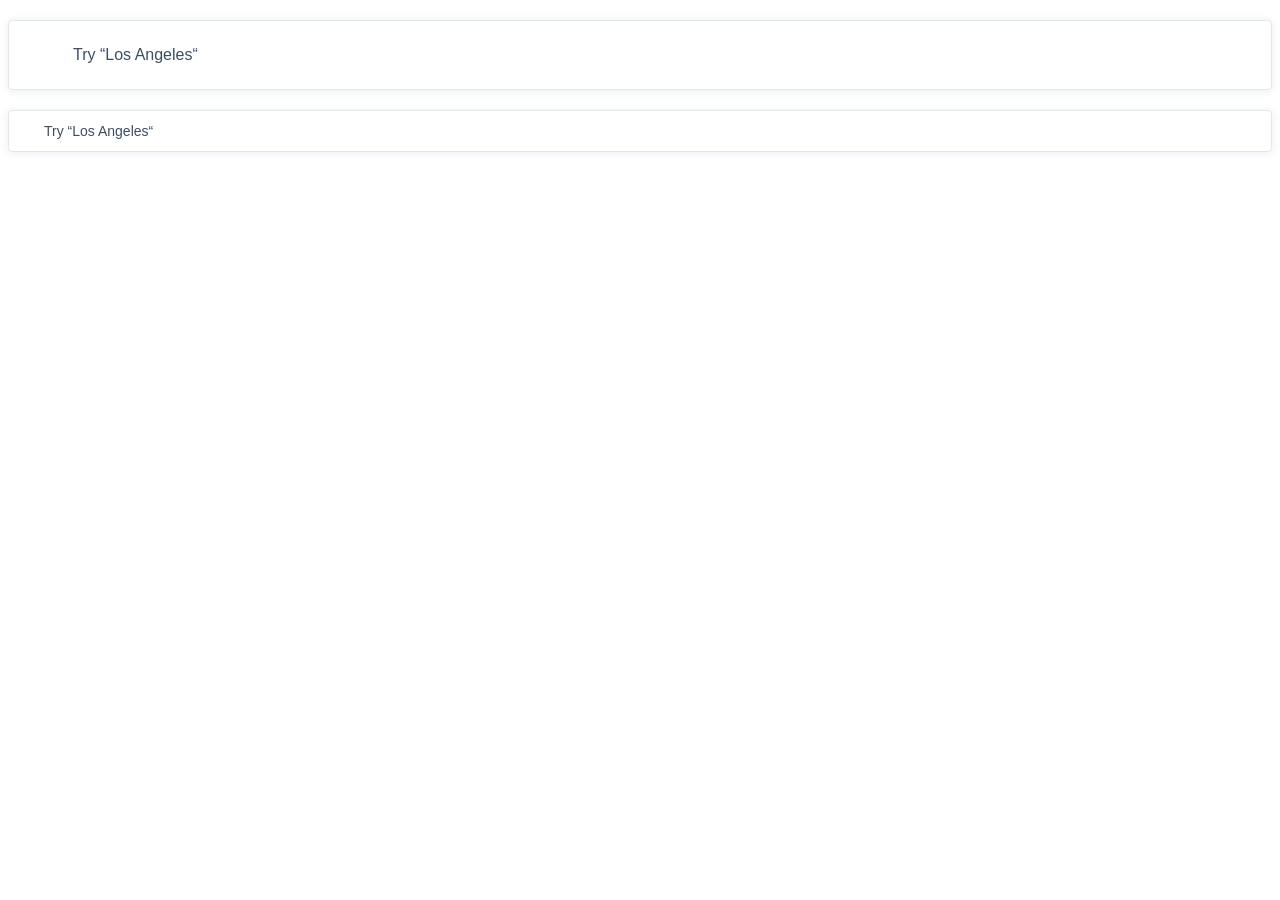
==== src/index.html @ 899f564c "add searchbar" ====
<!doctype html>
<html lang="en">
  <head>
    <meta charset="UTF-8" />
    <meta
      name="viewport"
      content="width=device-width, user-scalable=no, initial-scale=1.0, maximum-scale=1.0, minimum-scale=1.0"
    />
    <meta
      http-equiv="X-UA-Compatible"
      content="ie=edge"
    />
    <title>Document</title>
    <link
      rel="stylesheet"
      href="style.css"
    />
  </head>
  <body>
    <div class="searchbar">
      <form
        class="searchbar__big"
        data-qa="big"
      >
        <input
          class="searchbar__input"
          type="text"
          data-qa="keypress"
          placeholder="Try “Los Angeles“"
        />
      </form>

      <form
        class="searchbar__small"
        data-qa="small"
      >
        <input
          class="searchbar__input"
          type="text"
          placeholder="Try “Los Angeles“"
        />
      </form>
    </div>
  </body>
</html>
---- src/style.css ----
@font-face {
  font-family: Avenir;
  src: url(./fonts/Avenir-Book.ttf);
  font-weight: 300;
}

@font-face {
  font-family: Avenir;
  src: url(./fonts/Avenir-Heavy.ttf);
  font-weight: 700;
}

body {
  margin: 0;
  font-family: Avenir, sans-serif;
  color: rgba(61, 78, 97, 1);
  font-weight: 300;
}

.searchbar {
  padding: 0 8px;
  display: block;
  box-sizing: border-box;
  width: 100%;
}

.searchbar__big {
  display: flex;
  box-sizing: border-box;
  align-items: center;
  margin-top: 20px;
  padding-left: 62px;
  height: 70px;
  font-weight: 400;
  font-size: 16px;
  border: 1px solid rgba(225, 231, 237, 1);
  border-radius: 4px;
  box-shadow: 0 1px 8px 0 rgba(61, 78, 97, 0.1);
  background-image: url(./images/Search.svg);
  background-repeat: no-repeat;
  background-size: 19px 19px;
  background-position: 26px center;
}

.searchbar__input {
  box-sizing: border-box;
  font-family: inherit;
  font-size: inherit;
  color: inherit;
  border: none;
  outline: none;
  letter-spacing: 0;
  line-height: 1;
  flex: 1;
}

.searchbar__small {
  display: flex;
  box-sizing: border-box;
  align-items: center;
  margin-top: 20px;
  height: 42px;
  padding-left: 33px;
  font-weight: 400;
  font-size: 14px;
  border: 1px solid #e1e7ed;
  box-shadow: 0 1px 8px 0 rgba(61, 78, 97, 0.1);
  border-radius: 4px;
  background-image: url(./images/Search.svg);
  background-repeat: no-repeat;
  background-size: 11px 11px;
  background-position: 13px center;
}

.searchbar__big:hover {
  box-shadow: 0 3px 8px 0 rgba(0, 0, 0, 0.25);
}

.searchbar__big:focus-within {
  box-shadow: 0 4px 4px 0 rgba(0, 0, 0, 0.25);
}

.searchbar__small:hover {
  box-shadow: 0 3px 8px 0 rgba(61, 78, 97, 0.2);
}

.searchbar__input::placeholder {
  font-family: Avenir, sans-serif;
  color: rgba(61, 78, 97, 1);
  font-weight: 300;
  letter-spacing: 0;
  opacity: 1;
}

.searchbar__input:focus {
  font-weight: 700;
}

/* add styles here */
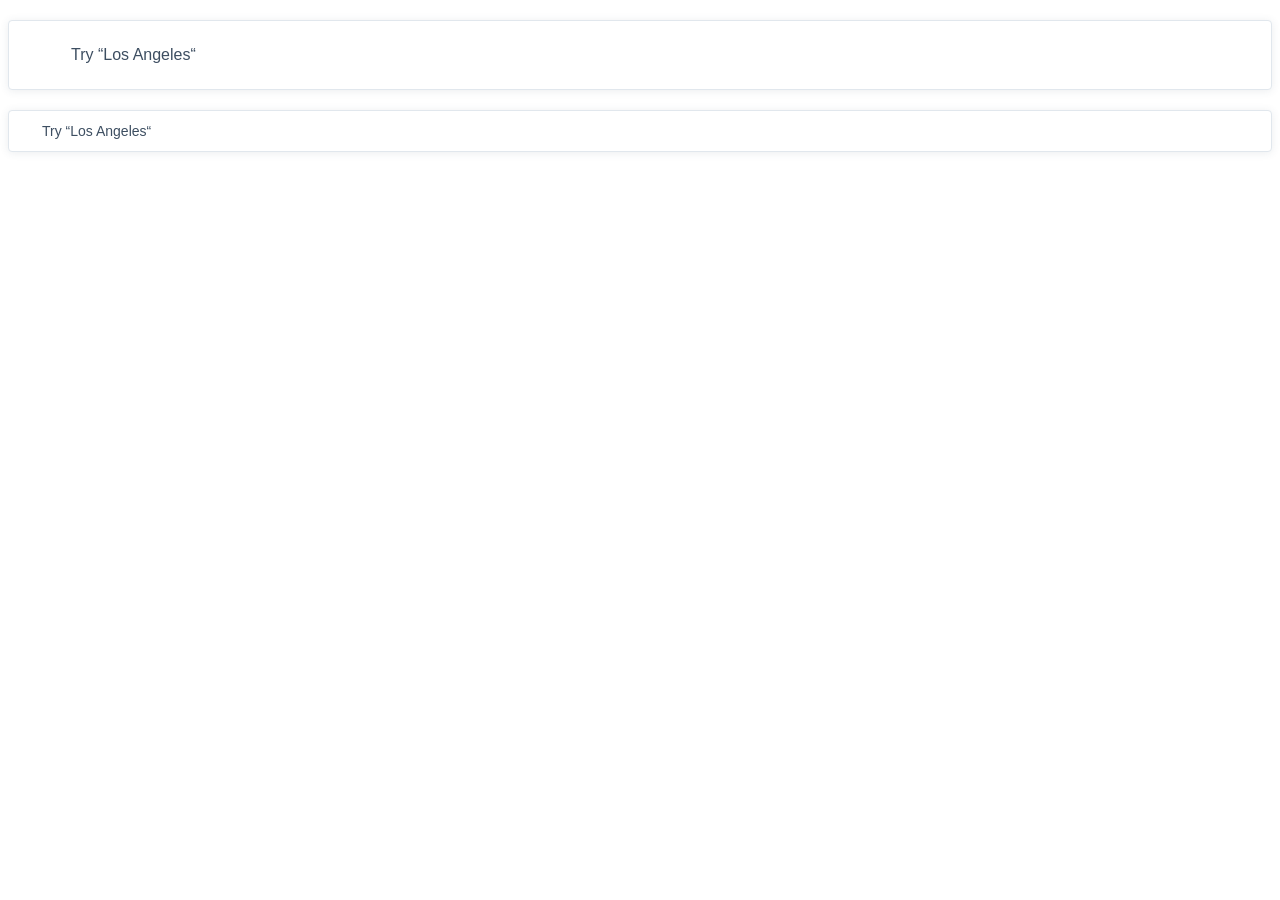
==== commit c2561bc0: "resolved search bar" ====
--- a/src/index.html
+++ b/src/index.html
@@ -17,29 +17,27 @@
     />
   </head>
   <body>
-    <div class="searchbar">
-      <form
-        class="searchbar__big"
-        data-qa="big"
-      >
-        <input
-          class="searchbar__input"
-          type="text"
-          data-qa="keypress"
-          placeholder="Try “Los Angeles“"
-        />
-      </form>
+    <form
+      class="searchbar searchbar--big"
+      data-qa="big"
+    >
+      <input
+        class="searchbar__input searchbar__input--big"
+        type="text"
+        data-qa="keypress"
+        placeholder="Try “Los Angeles“"
+      />
+    </form>
 
-      <form
-        class="searchbar__small"
-        data-qa="small"
-      >
-        <input
-          class="searchbar__input"
-          type="text"
-          placeholder="Try “Los Angeles“"
-        />
-      </form>
-    </div>
+    <form
+      class="searchbar searchbar--small"
+      data-qa="small"
+    >
+      <input
+        class="searchbar__input searchbar__input--small"
+        type="text"
+        placeholder="Try “Los Angeles“"
+      />
+    </form>
   </body>
 </html>
--- a/src/style.css
+++ b/src/style.css
@@ -1,3 +1,8 @@
+@font-face {
+  font-family: Avenir;
+  src: url(./fonts/Avenir.ttc);
+}
+
 @font-face {
   font-family: Avenir;
   src: url(./fonts/Avenir-Book.ttf);
@@ -11,89 +16,89 @@
 }
 
 body {
-  margin: 0;
+  margin: 0 8px;
   font-family: Avenir, sans-serif;
   color: rgba(61, 78, 97, 1);
   font-weight: 300;
 }
 
 .searchbar {
-  padding: 0 8px;
+  margin-top: 20px;
   display: block;
   box-sizing: border-box;
   width: 100%;
 }
 
-.searchbar__big {
-  display: flex;
+.searchbar__input--big {
+  height: 70px;
+  padding-left: 62px;
+  width: 100%;
+
   box-sizing: border-box;
-  align-items: center;
-  margin-top: 20px;
-  padding-left: 62px;
-  height: 70px;
-  font-weight: 400;
-  font-size: 16px;
-  border: 1px solid rgba(225, 231, 237, 1);
-  border-radius: 4px;
-  box-shadow: 0 1px 8px 0 rgba(61, 78, 97, 0.1);
+
   background-image: url(./images/Search.svg);
   background-repeat: no-repeat;
   background-size: 19px 19px;
   background-position: 26px center;
+
+  font-family: inherit;
+  font-size: 16px;
+  font-weight: 400;
+  color: inherit;
+  letter-spacing: 0;
+  line-height: 100%;
+
+  border: 1px solid rgba(225, 231, 237, 1);
+  border-radius: 4px;
+  box-shadow: 0 1px 8px 0 rgba(61, 78, 97, 0.1);
+  outline: none;
 }
 
-.searchbar__input {
-  box-sizing: border-box;
-  font-family: inherit;
-  font-size: inherit;
-  color: inherit;
-  border: none;
-  outline: none;
-  letter-spacing: 0;
-  line-height: 1;
-  flex: 1;
-}
-
-.searchbar__small {
-  display: flex;
-  box-sizing: border-box;
-  align-items: center;
-  margin-top: 20px;
+.searchbar__input--small {
   height: 42px;
   padding-left: 33px;
-  font-weight: 400;
-  font-size: 14px;
-  border: 1px solid #e1e7ed;
-  box-shadow: 0 1px 8px 0 rgba(61, 78, 97, 0.1);
-  border-radius: 4px;
+  width: 100%;
+
+  box-sizing: border-box;
+
   background-image: url(./images/Search.svg);
   background-repeat: no-repeat;
   background-size: 11px 11px;
   background-position: 13px center;
+
+  font-family: inherit;
+  font-size: 14px;
+  font-weight: 400;
+  color: inherit;
+  letter-spacing: 0;
+  line-height: 100%;
+
+  border: 1px solid #e1e7ed;
+  box-shadow: 0 1px 8px 0 rgba(61, 78, 97, 0.1);
+  border-radius: 4px;
+  outline: none;
 }
 
-.searchbar__big:hover {
+.searchbar__input--big:hover {
   box-shadow: 0 3px 8px 0 rgba(0, 0, 0, 0.25);
 }
 
-.searchbar__big:focus-within {
+.searchbar__input--big:focus-within {
   box-shadow: 0 4px 4px 0 rgba(0, 0, 0, 0.25);
+  font-weight: 700;
 }
 
-.searchbar__small:hover {
+.searchbar__input--small:hover {
   box-shadow: 0 3px 8px 0 rgba(61, 78, 97, 0.2);
+  font-weight: 700;
 }
 
 .searchbar__input::placeholder {
   font-family: Avenir, sans-serif;
   color: rgba(61, 78, 97, 1);
-  font-weight: 300;
+  font-weight: 400;
   letter-spacing: 0;
   opacity: 1;
 }
 
-.searchbar__input:focus {
-  font-weight: 700;
-}
-
 /* add styles here */
